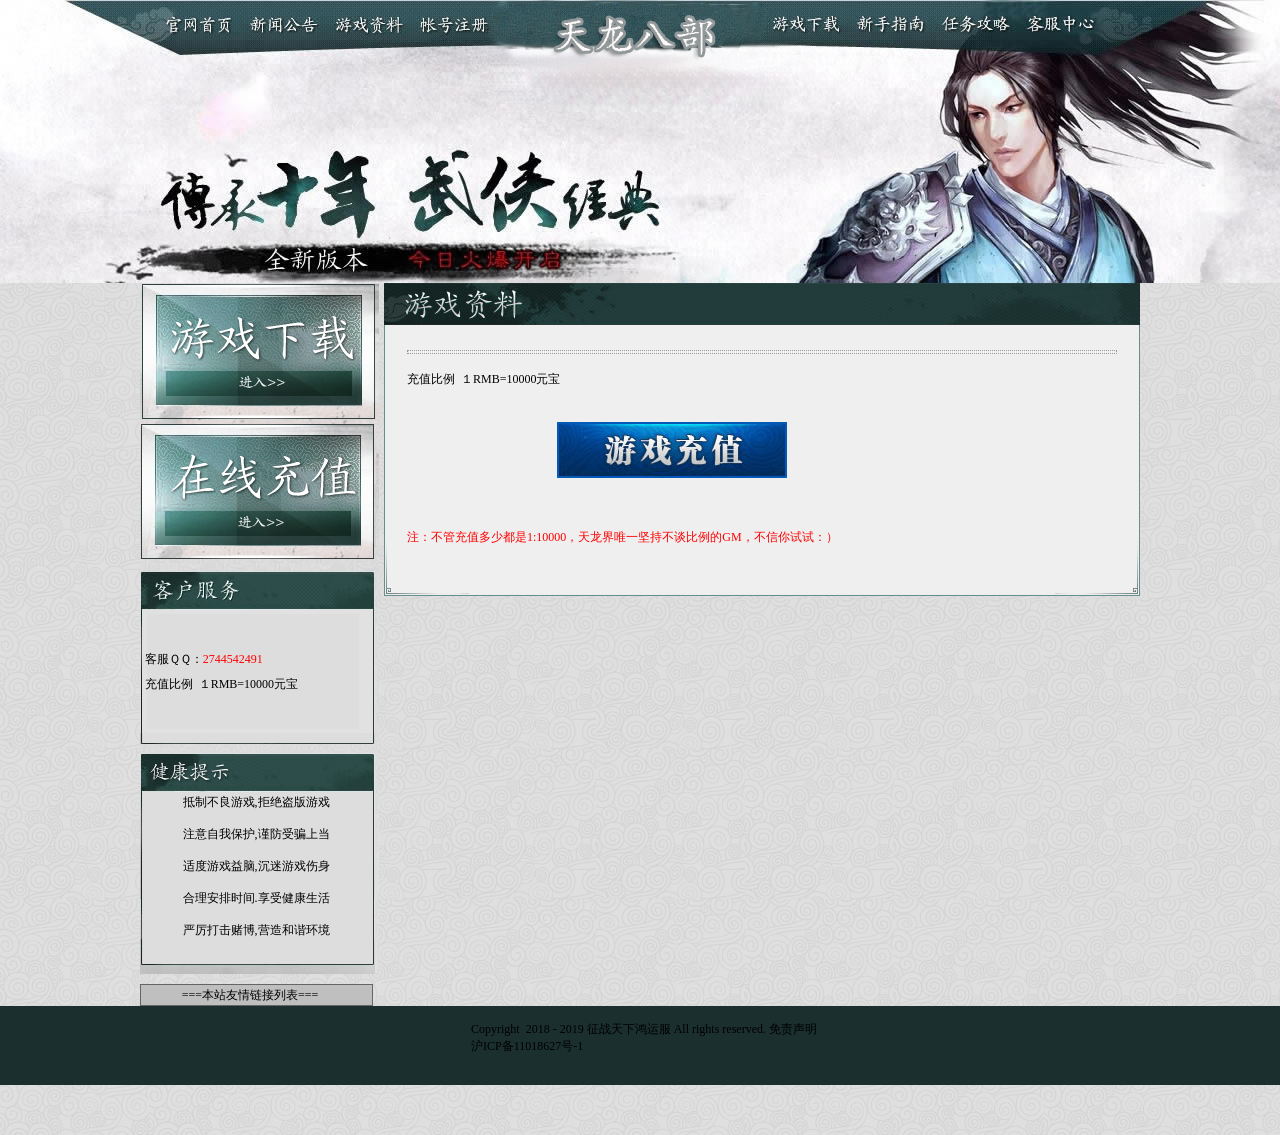
==== zanzhu.html @ ec6af118 "zhengzhan" ====
<!DOCTYPE html PUBLIC "-//W3C//DTD XHTML 1.0 Transitional//EN" "/www.w3.org/TR/xhtml1/DTD/xhtml1-transitional.dtd">

<head>

<meta http-equiv="Content-Type" content="text/html; charset=gb2312" />

<meta content="text/html; charset=gb2312" http-equiv="Content-Type">

<title>��ս���º��˷���ֵ����</title>

<meta name="Keywords" content="��ս���º��˷�,�����˲�˽��" />

<meta name="Description" content="��ս���º��˷��˲�˽���ṩȫ�����µ������˲�˽��������Ϣ,ÿ�ո�������������˽���������˲�˽����רҵ�������˲�sf�淨���ԡ�������רҵ�������˲�������վ��" />





<link href="css/gamebase.css" tppabs="http://huaijiu.tlbbyx.com/css/gamebase.css" rel="stylesheet" type="text/css" />

<style type="text/css">

<!--

.STYLE10 {font-family: Arial, Helvetica, sans-serif;	font-weight: bold;}

.STYLE11 {color: #0000FF}

.STYLE12 {color: #FF0000;	font-weight: bold;}

.STYLE4 {color:red}

.STYLE13 {

	color: #FF0000;

	font-size: 16px;

	font-weight: bold;

}

.STYLE14 {color: #FF0000}

.STYLE15 {color: #FF00FF}

.STYLE16 {color: #FF66FF}

.STYLE17 {color: #CC00FF}

.STYLE18 {color: #FF3300}

.STYLE19 {color: #9900FF}

.STYLE20 {color: #006600}

.STYLE21 {color: #000000}

-->

</style>

<script type="text/javascript">

<!--

function showtime(){

	var nowtime = new Date();

	var nowYear = nowtime.getFullYear();

	var nowMonth = nowtime.getMonth()+1;

	var nowDate = nowtime.getDate();

	var nowHour = nowtime.getHours();

	var nowMinute = nowtime.getMinutes();

        var nowApm = "";

	if(nowMinute >= 0 && nowMinute < 30){nowMinute = 30;}

	else{nowMinute = 30;}

        if(nowHour >= 0 && nowHour <= 8){nowApm = "ͨ��" ;}

        else if(nowHour > 8 && nowHour <= 12){nowApm = "����" ;}

        else if(nowHour > 12 && nowHour <= 17){nowApm = "����" ;}

	else{nowApm = "����";}

        if(nowApm == "ͨ��"){document.write(nowApm+"�տ�һ��");}

	else{document.write(nowYear+"��/"+""+nowMonth+"��/"+""+nowDate+"��/"+""+nowApm+nowHour+"��");};

}

//-->

</script>



</head>

<body class="news_Bbg">





<!-- Copyright ?2005. Spidersoft Ltd --><!-- /Copyright ?2005. Spidersoft Ltd -->

<!--ͷ������-->

<!--ͷ������ end-->

<div class="header bg"></div>







<div class="main1">

	<div class="cngba_wrap">

	  <div class="con_left">

        <table border="0" cellpadding="0" cellspacing="0" width="239">

  <tr>

    <td><img src="images/spacer.gif" tppabs="http://huaijiu.tlbbyx.com/images/spacer.gif" width="239" height="1" border="0" alt="" /></td>

    <td><img src="images/spacer.gif" tppabs="http://huaijiu.tlbbyx.com/images/spacer.gif" width="1" height="1" border="0" alt="" /></td>

  </tr>



  <tr>

    <td><a target="_blank" href="http://www.51.com" tppabs="https://lzpan.lanzouq.com/i7Rxd1qj4ouf"><img name="lie_r1_c1" src="images/lie_r1_c1.jpg" tppabs="http://huaijiu.tlbbyx.com/images/lie_r1_c1.jpg" width="239" height="134" border="0" id="lie_r1_c1" alt="" /></a></td>

    <td><img src="images/spacer.gif" tppabs="http://huaijiu.tlbbyx.com/images/spacer.gif" width="1" height="134" border="0" alt="" /></td>

  </tr>

  <tr>

    <td>
	<a target="_blank" href="http://www.51.com" tppabs="http://youxi.huiyoupay.com/Pay/?GroupKey=b01396cd29c9ddc09330d84f48cb38dc&ServerKey=ed865d45d7461710c6954ed3292ba584"><img name="lie_r2_c1" src="images/lie_r2_c1.jpg" tppabs="http://huaijiu.tlbbyx.com/images/lie_r2_c1.jpg" width="239" height="145" border="0" id="lie_r2_c1" alt="" /></a></td>

    <td><img src="images/spacer.gif" tppabs="http://huaijiu.tlbbyx.com/images/spacer.gif" width="1" height="145" border="0" alt="" /></td>

  </tr>

  

  <tr>

    <td><img name="lie_r8_c1" src="images/lie_r8_c1.jpg" tppabs="http://huaijiu.tlbbyx.com/images/lie_r8_c1.jpg" width="239" height="47" border="0" id="lie_r8_c1" alt="" /></td>

    <td><img src="images/spacer.gif" tppabs="http://huaijiu.tlbbyx.com/images/spacer.gif" width="1" height="47" border="0" alt="" /></td>

  </tr>

  

  <tr>

    <td align="center" valign="middle" background="images/lie_r9_c1.jpg" tppabs="http://huaijiu.tlbbyx.com/images/lie_r9_c1.jpg"><table width="232" border="0" align="left" cellpadding="0" cellspacing="4">

      <tr>

        <td width="232" align="left"> <P align=center>

<TABLE cellSpacing=0 cellPadding=0 width="96%" align=center border=0>

<TBODY>

<TR>

<TD height=25><SPAN class=STYLE58>�ͷ��ѣѣ�<font color="#FF0000">2744542491</font></SPAN><div>
</div>
</TD>

</TR>

<TR>

<TD height=25>��ֵ����&nbsp; ��RMB=10000Ԫ��</TD>

</TR></TBODY></TABLE></P></td>

    </table></td>

    <td><img src="images/spacer.gif" tppabs="http://huaijiu.tlbbyx.com/images/spacer.gif" width="1" height="123" border="0" alt="" /></td>

  </tr>

  

  

  

  <tr>

    <td><img src="images/lie_r13_c1.jpg" tppabs="http://huaijiu.tlbbyx.com/images/lie_r13_c1.jpg" width="239" height="20" /></td>

    <td>��</td>

  </tr>

  

  <tr>

    <td><img name="lie_r14_c1" src="images/lie_r14_c1.jpg" tppabs="http://huaijiu.tlbbyx.com/images/lie_r14_c1.jpg" width="239" height="41" border="0" id="lie_r14_c1" alt="" /></td>

    <td><img src="images/spacer.gif" tppabs="http://huaijiu.tlbbyx.com/images/spacer.gif" width="1" height="41" border="0" alt="" /></td>

  </tr>

  <tr>

    <td align="center" valign="middle" background="images/lie_r15_c1.jpg" tppabs="http://huaijiu.tlbbyx.com/images/lie_r15_c1.jpg"><table width="232" border="0" align="left" cellpadding="0" cellspacing="4">

      <tr>

        <td width="232" align="left"><P align=center>���Ʋ�����Ϸ,�ܾ�������Ϸ<BR><BR>ע�����ұ���,������ƭ�ϵ� <BR><BR>�ʶ���Ϸ����,������Ϸ����<BR><BR>��������ʱ��.���ܽ�������<BR><BR>��������Ĳ�,Ӫ���г����</P></td>

      </tr>

    </table></td>

    <td><img src="images/spacer.gif" tppabs="http://huaijiu.tlbbyx.com/images/spacer.gif" width="1" height="105" border="0" alt="" /></td>

  </tr>

  <tr>

    <td><img name="lie_r16_c1" src="images/lie_r16_c1.jpg" tppabs="http://huaijiu.tlbbyx.com/images/lie_r16_c1.jpg" width="239" height="35" border="0" id="lie_r16_c1" alt="" /></td>

    <td><img src="images/spacer.gif" tppabs="http://huaijiu.tlbbyx.com/images/spacer.gif" width="1" height="35" border="0" alt="" /></td>

  </tr>

</table>

<script>

				change_handler();

			</script>

			<div class="hz_click" id="hzgh_list">

				<div class="xx_on">===��վ���������б�===</div>

                <div class="xx_close" style="display:none;">

                	<ul>

					<li>





                    </ul>

                </div>

            </div> 

      </div>

	  <div class="con_right">

			<div class="game_Area">

            	<div class="hd"></div>

                <div class="bd">

                  <div class="page_show">

                    <hr style="border: 1px dotted #999999; padding-left: 4px; padding-right: 4px; padding-top: 1px; padding-bottom: 1px">

                    <p>��</p>

                    <p>��ֵ����&nbsp; ��RMB=10000Ԫ��<br>
��</p>
					<p>��</p>
					<p>&nbsp;&nbsp;&nbsp;&nbsp;&nbsp;&nbsp;&nbsp;&nbsp;&nbsp;&nbsp;&nbsp;&nbsp;&nbsp;&nbsp;&nbsp;&nbsp;&nbsp;&nbsp;&nbsp;&nbsp;&nbsp;&nbsp;&nbsp;&nbsp;&nbsp;&nbsp;&nbsp;&nbsp;&nbsp;&nbsp;&nbsp;&nbsp;&nbsp;&nbsp;&nbsp;&nbsp;&nbsp;&nbsp;&nbsp;&nbsp;&nbsp;&nbsp;&nbsp;&nbsp;&nbsp;&nbsp;&nbsp;&nbsp;&nbsp;
					<a href="http://www.51.com" tppabs="http://youxi.huiyoupay.com/Pay/?GroupKey=b01396cd29c9ddc09330d84f48cb38dc&ServerKey=ed865d45d7461710c6954ed3292ba584">
					<img border="0" src="images/a.jpg" tppabs="http://huaijiu.tlbbyx.com/images/a.jpg" width="230" height="56"></a></p>
					<p>��</p>
					<p>��</p>
					<p>��</p>
					<p><font color="#FF0000">ע�����ܳ�ֵ���ٶ���1:10000��������Ψһ��ֲ�̸������GM�����������ԣ���</font><br>
��</p>
					<p><br>
��</div>

              </div>

	    </div>

            

      </div>

        

    </div>



<div class="footer">

	<div class="cngba_wrap">

            

            <div align="center">

              <table width="1000" border="0" align="center" cellpadding="0" cellspacing="0">

  <tr>

    <td width="331" align="left">��</td>

    <td width="669"><span class="STYLE1">

      <FONT color=#000000>Copyright &nbsp;2018 - 2019 ��ս���º��˷� All rights reserved. �������� <BR>

      ��ICP��11018627��-1</FONT>

          </span><br />

          <br />
---- css/gamebase.css ----
@charset "utf-8";
/* CSS Document */


.header{ background:url("../images/t_bg.jpg")/*tpa=http://foxitl.top:1231/images/t_bg.jpg*/ no-repeat center top; height:497px; width:100%}
.main{ background:url("../images/m_bg.jpg")/*tpa=http://foxitl.top:1231/images/m_bg.jpg*/ no-repeat center top; height:1429px; width:100% }
.main1{ background:url("../images/page5.jpg")/*tpa=http://foxitl.top:1231/images/page5.jpg*/ no-repeat center top; padding-bottom:50px; width:100% }
.bg{
	height:283px!important;
	background-image: url("../images/d_1.jpg")/*tpa=http://foxitl.top:1231/images/d_1.jpg*/;
	background-repeat: no-repeat;
	background-position: center top;
}
.bt0{ border-bottom:none!important}
.bb0{ border-top:none!important}
.pl220{ padding-left:240px!important}

.con_left{ float:left; width:233px; over1flow:hidden}
.con_right{ float:right; width:756px; overflow:hidden}

.menu{ overflow:hidden; clear:both; padding-left:17px; _padding-left:0px;}
.menu li{ float:left; margin:13px 0px 0 19px;}
.menu li a{ display:block; overflow:hidden; width:65px; height:25px; b1ackground:#000}


.t_menu1:hover,.t_menu2:hover,.t_menu3:hover,.t_menu4:hover,.t_menu5:hover,.t_menu6:hover,.t_menu7:hover,.t_menu8:hover{ background:url("../images/menu_hover.jpg")/*tpa=http://foxitl.top:1231/images/menu_hover.jpg*/ no-repeat;}


.t_menu1:hover{background-position:-3px -3px;}
.t_menu2:hover{background-position:-93px -3px;}
.t_menu3:hover{background-position:-181px -3px;}
.t_menu4:hover{background-position:-271px -3px;}
.t_menu4{ margin-right:260px}
.t_menu8{ width:72px!important}

.t_menu5:hover{background-position:-349px -4px;}
.t_menu6:hover{background-position:-439px -4px;}
.t_menu7:hover{background-position:-529px -4px;}
.t_menu8:hover{background-position:-619px -4px;}



/** mian 主要内容 **/
.game_action li .click:hover,.game_action li .click1:hover,.game_action li .click2:hover,.game_action li .click3:hover,.game_action li .click{ background:url("../images/game_bot.jpg")/*tpa=http://foxitl.top:1231/images/game_bot.jpg*/ no-repeat;}

.game_enter{ width:233px; height:135px; overflow:hidden}
.game_action{ background:url("../images/game_bot.jpg")/*tpa=http://foxitl.top:1231/images/game_bot.jpg*/ no-repeat; width:203px; height:193px; margin-top:10px; padding:12px 15px}
.game_action li a{ display:block; width:205px; height:48px; backgro1und:#000}
.game_action li .click{  width:205px; height:48px; background-position:-248px -12px}
.game_action li .click:hover{  width:205px; height:48px; background-position:-248px -12px}
.game_action li .click1:hover{  width:205px; height:48px; background-position:-248px -61px}
.game_action li .click2:hover{  width:205px; height:48px; background-position:-248px -109px}
.game_action li .click3:hover{  width:205px; height:48px; background-position:-248px -157px}


.ad_h160{ height:160px; width:233px; overflow:hidden; margin-top:10px}
.ad_h77{ height:77px; width:231px; overflow:hidden; margin-top:10px; border:1px solid #bcbcbc}

.all_Lbox{ margin-top:10px; background:url("../images/bd_bg.jpg")/*tpa=http://foxitl.top:1231/images/bd_bg.jpg*/ no-repeat 0 37px; width:233px; overflow:hidden}
.all_Lbox h3{ height:37px;}
.td_bg{ background:url("../images/hd_bg.jpg")/*tpa=http://foxitl.top:1231/images/hd_bg.jpg*/ no-repeat}
.fw_bg{ background:url("../images/hd_bg.jpg")/*tpa=http://foxitl.top:1231/images/hd_bg.jpg*/ no-repeat 0 -74px}
.mt_bg{ background:url("../images/hd_bg.jpg")/*tpa=http://foxitl.top:1231/images/hd_bg.jpg*/ no-repeat 0 -37px}
.all_Lbox .td_bd{ height:116px; line-height:30px; color:#2d4e4b; padding:18px 0 0 23px; width:210px }
.all_Lbox .td_bd a{color:#2d4e4b; display:inline-block; width:49px}
.all_Lbox .td_bd a:hover{ color:#f50}
.all_Lbox .td_bd span{ margin:0 8px}
.all_Lbox .fw_bd{ height:128px; padding:6px 0 0 18px}
.all_Lbox .fw_bd span{ display:block; line-height:26px; color:#2d4e4b; padding-left:30px; padding-top:5px}
.all_Lbox .fw_bd span a{ color:#2d4e4b; text-decora1tion:underline}
.all_Lbox .fw_bd span a:hover{ color:#f50}
.all_Lbox .fw_bd ul{ overflow:hidden; clear:both; display:inline-block; margin:15px 0 0}
.all_Lbox .fw_bd ul li{ float:left; margin-right:25px; margin-left:10px;}
.all_Lbox .fw_bd ul li img{ vertical-align:-3px; margin-right:5px; }

.all_Lbox .mt_bd{ height:134px;}
.all_Lbox .mt_bd ul{ overflow:hidden; clear:both; display:inline-block; margin:12px 0 0}
.all_Lbox .mt_bd ul li{ float:left; width:60px; line-height:36px; padding:0 0 0 15px; height:36px}
.all_Lbox .mt_bd ul li img{ vertical-align:-6px; margin-right:4px;}

.hz_click{ width:233px; margin-top:10px; position:relative}
.hz_click .xx_on{ height:20px; width:218px; border:1px solid #656565; padding-right:13px; text-align:center; line-height:20px; background:url() no-repeat 218px 7px #bfbfbf; cursor:pointer}
.hz_click .xx_close{ width:231px; border:1px solid #656565; border-top:none; position:absolute; text-align:center; line-height:24px; padding-top:5px; background:#bfbfbf; left:0; top:21px; height:125px; overflow:auto;SCROLLBAR-FACE-COLOR: #bfbfbf;SCROLLBAR-HIGHLIGHT-COLOR: #666;SCROLLBAR-SHADOW-COLOR: #666;SCROLLBAR-3DLIGHT-COLOR: #666;SCROLLBAR-ARROW-COLOR: #666;SCROLLBAR-TRACK-COLOR: #666;SCROLLBAR-DARKSHADOW-COLOR: #666;SCROLLBAR-BASE-COLOR: #666 }


/** 右边内容 **/



.news_box .hd{ overflow:hidden; clear:both; height:41px; background:url("../images/news_tit.jpg")/*tpa=http://foxitl.top:1231/images/news_tit.jpg*/ no-repeat; padding:1px 0 0 1px}
.news_box .hd span{ float:right; margin:8px 15px 0 0}
.news_box .hd span a{ display:block; width:35px; height:25px;}
.news_box .hd ul{ width:352px; height:41px; overflow:hidden; background:url("../images/news_tab.jpg")/*tpa=http://foxitl.top:1231/images/news_tab.jpg*/ no-repeat; }
.news_box .hd ul li{ float:left; width:88px; height:41px; }
.news_box .hd ul li a{display:block; width:88px; height:41px; }
.news_box .hd ul .on a{ background:url("../images/news_tab.jpg")/*tpa=http://foxitl.top:1231/images/news_tab.jpg*/ no-repeat; display:block; width:88px; height:41px; }
.news_box .hd ul .on .ntit{ background-position:0 -41px}
.news_box .hd ul .on .ntit1{ background-position:-88px -41px}
.news_box .hd ul .on .ntit2{ background-position:-176px -41px}
.news_box .hd ul .on .ntit3{ background-position:-266px -41px}

.news_box .news_content{ background:#efefef url("../images/news_b.jpg")/*tpa=http://foxitl.top:1231/images/news_b.jpg*/ no-repeat left bottom; height:298px; padding:22px 8px 0}
.news_box .news_content .bd{ padding:0 10px; border-bottom:1px solid #d0d0d0; overflow:hidden}
.news_box .news_content .bd strong{ font:bold 14px/18px Tahoma, "宋体"; background:url("../images/main_icon.jpg")/*tpa=http://foxitl.top:1231/images/main_icon.jpg*/ no-repeat 0 3px; padding-left:32px;}
.news_box .news_content .bd span{ display:block; margin:7px 0 10px; line-height:20px; overflow:hidden;}
.news_box .news_content .ft { overflow:hidden; clear:both; padding:0px 0 0 10px;}
.news_box .news_content .ft .focus{ float:left; padding:1px; overflow:hidden; background:#fff; border:1px solid #213b3a; width:340px; height:150px; margin-right:25px; margin-top:22px}
.news_box .news_content .ft .focus img{ width:340px; height:150px;}
.news_box .news_content .ft ul{ padding:15px 0 0; overflow:hidden}
.news_box .news_content .ft ul li{ line-height:24px;}
.news_box .news_content .ft ul li span{ width:280px; display:block; margin-right:15px; height:24px; overflow:hidden; float:left}
.news_box .news_content .ft ul li i{ margin-right:12px}
.news_box .main_ad{ overflow:hidden; clear:both; padding:10px 0 0}
.news_box .main_ad span{ display:block; width:230px; height:79px; float:left; padding-right:8px}
.news_box .main_ad span img{ width:228px; height:77px; border:1px solid #213b3a;}

.red{ color:#bd0000}

.mp_box .hd{ overflow:hidden; clear:both; height:41px; background:url("../images/mp_hd.jpg")/*tpa=http://foxitl.top:1231/images/mp_hd.jpg*/ no-repeat; padding:1px 0 0 1px; margin-top:10px;}
.mp_box .hd span{ float:right; margin:8px 15px 0 0}
.mp_box .hd span a{ display:block; width:35px; height:25px;}

.mp_box0{ background:url("../images/mp_01.jpg")/*tpa=http://foxitl.top:1231/images/mp_01.jpg*/ no-repeat; height:296px;}
.mp_box1{ background:url("../images/mp_11.jpg")/*tpa=http://foxitl.top:1231/images/mp_11.jpg*/ no-repeat; height:296px;}
.mp_box2{ background:url("../images/mp_21.jpg")/*tpa=http://foxitl.top:1231/images/mp_21.jpg*/ no-repeat; height:296px;}
.mp_box3{ background:url("../images/mp_31.jpg")/*tpa=http://foxitl.top:1231/images/mp_31.jpg*/ no-repeat; height:296px;}
.mp_box4{ background:url("../images/mp_41.jpg")/*tpa=http://foxitl.top:1231/images/mp_41.jpg*/ no-repeat; height:296px;}
.mp_box5{ background:url("../images/mp_51.jpg")/*tpa=http://foxitl.top:1231/images/mp_51.jpg*/ no-repeat; height:296px;}
.mp_box6{ background:url("../images/mp_61.jpg")/*tpa=http://foxitl.top:1231/images/mp_61.jpg*/ no-repeat; height:296px;}
.mp_box7{ background:url("../images/mp_71.jpg")/*tpa=http://foxitl.top:1231/images/mp_71.jpg*/ no-repeat; height:296px;}
.mp_box8{ background:url("../images/mp_81.jpg")/*tpa=http://foxitl.top:1231/images/mp_81.jpg*/ no-repeat; height:296px;}
.mp_box9{ background:url("../images/mp_91.jpg")/*tpa=http://foxitl.top:1231/images/mp_91.jpg*/ no-repeat; height:296px;}
.mp_box .bd .tab{ height:58px; background:url("../images/mp_tab.jpg")/*tpa=http://foxitl.top:1231/images/mp_tab.jpg*/ no-repeat; margin-left:8px;}
.mp_box .bd .tab li{float:left; height:58px; }
.mp_box .bd .tab li a{ width:70px; display:block; height:58px}
.mp_box .bd .tab li .ntit4{ width:90px}
.mp_box .bd .tab li .ntit5{ width:76px;}
.mp_box .bd .tab li .ntit9{ width:76px;}
.mp_box .bd .tab .on a{ background:url("../images/mp_tab.jpg")/*tpa=http://foxitl.top:1231/images/mp_tab.jpg*/ no-repeat; display:block; height:58px; width:70px;}
.mp_box .bd .tab .on .ntit1{ background-position:0 -58px}
.mp_box .bd .tab .on .ntit2{ background-position:-68px -58px}
.mp_box .bd .tab .on .ntit3{ background-position:-137px -58px; }
.mp_box .bd .tab .on .ntit4{ background-position:-220px -58px; margin-left:12px; width:80px}
.mp_box .bd .tab .on .ntit5{ background-position:-300px -58px; width:76px}
.mp_box .bd .tab .on .ntit6{ background-position:-376px -58px;}
.mp_box .bd .tab .on .ntit7{ background-position:-445px -58px; }
.mp_box .bd .tab .on .ntit8{ background-position:-515px -58px}
.mp_box .bd .tab .on .ntit9{ background-position:-587px -58px}
.mp_box .bd .tab .on .ntit10{ background-position:-663px -58px}

.tab_content{ width:220px; line-height:22px; padding:35px 0 0 240px;}

.zl_box{ margin-top:10px; clear:both; overflow:hidden}
.zl_box .hd{ overflow:hidden; clear:both; height:41px; background:url("../images/zl_hd.jpg")/*tpa=http://foxitl.top:1231/images/zl_hd.jpg*/ no-repeat; padding:1px 0 0 1px;}
.zl_box .hd span{ float:right; margin:8px 15px 0 0}
.zl_box .hd span a{ display:block; width:35px; height:25px;}
.zl_box .bd{ background:url("../images/zl_content.jpg")/*tpa=http://foxitl.top:1231/images/zl_content.jpg*/ no-repeat; height:310px; overflow:hidden}
.zl_box .bd .dj_list{ overflow:hidden; clear:both; margin:3px 0 1px;}
.zl_box .bd .dj_list span{ float:left; margin-left:22px;}
.zl_box .bd ul{ overflow:hidden; clear:both}
.zl_box .bd ul li{ line-height:58px; padding-left:190px; width:550px; height:58px; overflow:hidden}
.zl_box .bd ul li span{ margin:0 7px}


.other_box{ margin-top:10px; clear:both; overflow:hidden}
.other_box .le_other{ float:left; width:373px;}
.other_box .le_other .hd{ height:42px; background:url("../images/bz_tab.jpg")/*tpa=http://foxitl.top:1231/images/bz_tab.jpg*/ no-repeat; padding:0px 0 0 0px}
.other_box .le_other .hd ul li{ float:left; width:88px; height:42px; }
.other_box .le_other .hd ul li a{display:block; width:88px; height:42px; }
.other_box .le_other .hd ul .on a{ background:url("../images/bz_tab.jpg")/*tpa=http://foxitl.top:1231/images/bz_tab.jpg*/ no-repeat; display:block; width:88px; height:42px; }
.other_box .le_other .hd ul .on .ntit1{ background-position:0 -42px}
.other_box .le_other .hd ul .on .ntit2{ background-position:-88px -42px}


.other_box .le_other .le_icon{width:11px; height:21px; display:block; background:url("../images/jt_icon.jpg")/*tpa=http://foxitl.top:1231/images/jt_icon.jpg*/ no-repeat; position:absolute; left:10px; top:132px}
.other_box .le_other .ri_icon{width:11px; height:21px; display:block; background:url("../images/jt_icon.jpg")/*tpa=http://foxitl.top:1231/images/jt_icon.jpg*/ no-repeat -11px 0; position:absolute; left:330px; top:132px}

.other_box .le_other .bd{ overflow:hidden; clear:both; background:#efefef; displ1ay:inline-block; height:159px; padding:0 0 0 10px}
.other_box .le_other .bd li{ float:left; width:173px; text-align:center; margin:13px 5px 0 0 }
.other_box .le_other .bd li img{ width:165px; height:110px; margin-bottom:8px;}
.other_box .le_other .bd li span{ width:173px; display:block; height:16px; overflow:hidden}

.other_box .ri_other{ float:right; width:373px;}
.other_box .ri_other .hd{ height:42px; background:url("../images/bk_tab.jpg")/*tpa=http://foxitl.top:1231/images/bk_tab.jpg*/ no-repeat; padding:0px 0 0 0px}
.other_box .ri_other .hd ul li{ float:left; width:88px; height:42px; }
.other_box .ri_other .hd ul li a{display:block; width:88px; height:42px; }
.other_box .ri_other .hd ul .on a{ background:url("../images/bk_tab.jpg")/*tpa=http://foxitl.top:1231/images/bk_tab.jpg*/ no-repeat; display:block; width:88px; height:42px; cursor:pointer }
.other_box .ri_other .hd ul .on .ntit1{ background-position:0 -42px}
.other_box .ri_other .hd ul .on .ntit2{ background-position:-88px -42px}

.other_box .ri_other .bd{ overflow:hidden; clear:both; background:#efefef; displ1ay:inline-block; height:152px; padding:7px 0 0 7px}
.other_box .ri_other .bd .searchArea{ overflow:hidden; clear:both}
.other_box .ri_other .bd .searchArea .inp{ width:166px; height:25px; background:#8aa7b1; border:1px solid #29444c; float:left}
.other_box .ri_other .bd .searchArea .inp01{ width:80px; height:27px; background:url("../images/search.jpg")/*tpa=http://foxitl.top:1231/images/search.jpg*/ no-repeat; border:none; cursor:pointer; line-height:25px; padding-left:5px; float:left; margin-right:10px}
.other_box .ri_other .bd .searchArea a{ width:85px; height:27px; background:url("../images/tiwen.jpg")/*tpa=http://foxitl.top:1231/images/tiwen.jpg*/ no-repeat; display:block; float:left}
.other_box .ri_other .bd .wt_list{ overflow:hidden; clear:both; height:25px; background:#7b7b7b; color:#fff; width:343px; line-height:25px; margin:10px 0 5px}
.other_box .ri_other .bd .wt_list dt{ width:220px; text-align:center; float:left}
.other_box .ri_other .bd .wt_list dd{ float:left; margin:0 10px; width:40px; text-align:center}
.other_box .ri_other .bd .wt_list1{ overflow:hidden; clear:both; height:24px; width:343px; line-height:24px;}
.other_box .ri_other .bd .wt_list1 dt{ width:220px; background:url("../images/j_icon.jpg")/*tpa=http://foxitl.top:1231/images/j_icon.jpg*/ no-repeat 10px 9px; text-indent:23px;  float:left}
.other_box .ri_other .bd .wt_list1 dd{ float:left; margin:0 10px; width:40px; text-align:center}



.footer{ width:100%; background:#1a2f2e; font-family:Tahoma, "宋体"; padding:15px 0}
.foot_fir{ float:left; width:800px; color:#fff;}
.foot_fir img{ float:left; width:145px; margin:30px 25px}
.foot_fir span{ display:block; line-height:20px}

.foot_sec{ float:right; margin:25px 20px 0 0; }
.foot_sec span{ margin-right:5px}



/*******************************************************  引导页 ***************************************/

.guide_page{ background:url("../images/guide_bg.jpg")/*tpa=http://foxitl.top:1231/images/guide_bg.jpg*/ no-repeat center top #dfdfdf; width:100%; height:100%; padding-top:360px}


.guide_main{ background:url("../images/box_main.png")/*tpa=http://foxitl.top:1231/images/box_main.png*/ repeat-x; _background:url("../images/box_main.jpg")/*tpa=http://foxitl.top:1231/images/box_main.jpg*/ repeat-x; height:62px; _height:59px; width:100%;}
.guide_main ul{ width:1000px; overflow:hidden; height:59px; margin:0 auto; _margin-top:-3px; }
.guide_main ul li{ float:left; display:inline;}
.guide_nav_01,.guide_nav_02,.guide_nav_03,.guide_nav_04,.guide_main .guide_nav_05{ margin-top:2px;}
.guide_main .guide_nav_01 a{ display:block; width:284px; height:59px; background:url("../images/box_nav1.jpg")/*tpa=http://foxitl.top:1231/images/box_nav1.jpg*/ 0 0;}
.guide_main .guide_nav_02 a{ display:block; width:170px; height:59px; background:url("../images/box_nav1.jpg")/*tpa=http://foxitl.top:1231/images/box_nav1.jpg*/ -284px 0;}
.guide_main .guide_nav_03 a{ display:block; width:200px; height:59px; background:url("../images/box_nav1.jpg")/*tpa=http://foxitl.top:1231/images/box_nav1.jpg*/ -454px 0;}
.guide_main .guide_nav_04 a{ display:block; width:170px; height:59px; background:url("../images/box_nav1.jpg")/*tpa=http://foxitl.top:1231/images/box_nav1.jpg*/ -654px 0;}
.guide_main .guide_nav_05 a{ display:block; width:170px; height:59px; background:url("../images/box_nav1.jpg")/*tpa=http://foxitl.top:1231/images/box_nav1.jpg*/ -824px 0;}


.guide_banner{ width:980px; height:263px; background:url("../images/box_banner.png")/*tpa=http://foxitl.top:1231/images/box_banner.png*/ repeat-y; padding:10px; margin-bottom:65px;}
.guide_left{ float:left; ove1rflow:hidden; position:relative; width:712px; height:262px}
.guide_banner .guide_left img{ width:710px; height:260px; border:1px solid #466869; overflow:hidden; _z-index:-1;}
.guide_banner .guide_left ul{ position:absolute; overflow:hidden; top:216px; left:1px; padding-bottom:10px;}
.guide_banner .guide_left ul li{ float:left; width:142px; height:45px; }
.guide_banner .guide_left ul li a{display:block; width:142px; height:45px; background:url("../images/guide_bg1.png")/*tpa=http://foxitl.top:1231/images/guide_bg1.png*/ no-repeat;}
.guide_banner .guide_left ul li a:hover{ color:#f50; text-decoration:none}
.guide_banner .guide_left ul li .ntit1{ background-position:0 0px}
.guide_banner .guide_left ul li .ntit2{ background-position:-142px 0}
.guide_banner .guide_left ul li .ntit3{ background-position:-284px 0}
.guide_banner .guide_left ul li .ntit4{ background-position:-426px 0}
.guide_banner .guide_left ul li .ntit5{ background-position:-568px 0}
.guide_banner .guide_left ul .on .ntit1{ background-position:0 -46px}
.guide_banner .guide_left ul .on .ntit2{ background-position:-142px -46px}
.guide_banner .guide_left ul .on .ntit3{ background-position:-284px -46px}
.guide_banner .guide_left ul .on .ntit4{ background-position:-426px -46px}
.guide_banner .guide_left ul .on .ntit5{ background-position:-568px -46px}


.guide_right{ float:right; overflow:hidden;}
.guide_banner .guide_right img{ width:258px; height:205px; position:relative; margin-bottom:15px;}
.guide_banner .guide_right p{ font:20px/36px "Microsoft YaHei"; text-align:center;}

/*main focus*/
#focus {width:340px; height:150px; overflow:hidden; position:relative;border:none;}
#focus ul {height:340px; position:absolute;margin:0px;padding:0px;}
#focus ul li {float:left; width:340px; height:150px; overflow:hidden; position:relative; background:#000;margin:0px;padding:0px;}
#focus ul li div {position:absolute; overflow:hidden;}
#focus .btnBg {position:absolute; width:340px; height:20px; left:0; bottom:0; background:#000;}
#focus .btn {position:absolute; width:340px; height:19px; padding:0px 0px; right:0; bottom:0; text-align:right;}
#focus .btn span {display:inline-block; _display:inline; _zoom:1; width:18px; height:18px; marg1in-left:5px; cursor:pointer; text-align:center; line-height:18px; color:#fff; overflow:hidden; background:url("../images/fla_icon1.jpg")/*tpa=http://foxitl.top:1231/images/fla_icon1.jpg*/ no-repeat; margin-right:5px}
#focus .btn span.on { background:url("../images/fla_icon.jpg")/*tpa=http://foxitl.top:1231/images/fla_icon.jpg*/ no-repeat; font-weight:bold}



/*******************************************************  新闻列表页 ***************************************/



.news_Bbg{ background:url("../images/page_3.jpg")/*tpa=http://foxitl.top:1231/images/page_3.jpg*/ repeat;}

.bg1{ background:url("../images/zh_bd_12.jpg")/*tpa=http://foxitl.top:1231/images/zh_bd_12.jpg*/ no-repeat 0 37px!important}
.zh_bg{ background:url("../images/hd_bg.jpg")/*tpa=http://foxitl.top:1231/images/hd_bg.jpg*/ no-repeat 0 -111px}
.all_Lbox .zh_bd{ height:104px; line-height:30px; color:#2d4e4b; padding:10px 0 0 0px; wid1th:210px }
.all_Lbox .zh_bd span{ background:url("../images/le_icon_03.jpg")/*tpa=http://foxitl.top:1231/images/le_icon_03.jpg*/ no-repeat 0 12px; padding-left:18px; margin:0 18px 0 22px; white-space:nowrap; display:inline-block}

.zq_bg{ background:url("../images/hd_bg.jpg")/*tpa=http://foxitl.top:1231/images/hd_bg.jpg*/ no-repeat 0 -148px}
.all_Lbox .zq_bd{ height:124px; line-height:30px; color:#2d4e4b; padding:10px 0 0 20px; wid1th:210px; overflow:hidden; clear:both}
.all_Lbox .zq_bd span{ background:url("../images/le_icon_03.jpg")/*tpa=http://foxitl.top:1231/images/le_icon_03.jpg*/ no-repeat 0 12px; padding-left:18px; display:block; width:85px; float:left}
.all_Lbox .zq_bd .ft{ width:180px; float:left; text-align:center}


.news_list{ overflow:hidden; clear:both}
.news_list .hd{ height:42px; background:url("../images/news_tit_04.jpg")/*tpa=http://foxitl.top:1231/images/news_tit_04.jpg*/ no-repeat}
.news_list .hd1{ height:42px; background:url("../images/news_tit_041.jpg")/*tpa=http://foxitl.top:1231/images/news_tit_041.jpg*/ no-repeat}
.news_list .hd span{ float:right; margin:15px 17px 0 0; color:#688282}
.news_list .hd span a{ color:#688282}
.news_list .hd1 span{ float:right; margin:15px 17px 0 0; color:#688282}
.news_list .hd1 span a{ color:#688282}
.news_list .tab{ height:37px; background:url("../images/news_xbg.jpg")/*tpa=http://foxitl.top:1231/images/news_xbg.jpg*/ repeat-x; padding:9px 0 0}
.news_list .tab ul{ width:643px; background:url("../images/news_Pab.jpg")/*tpa=http://foxitl.top:1231/images/news_Pab.jpg*/ no-repeat; overflow:hidden; clear:both}
.news_list .tab ul li{ float:left; width:122px; height:37px; margin-right:2px }
.news_list .tab ul li a{display:block; width:122px; height:37px; }
.news_list .tab ul .on a{ background:url("../images/news_Pab.jpg")/*tpa=http://foxitl.top:1231/images/news_Pab.jpg*/ no-repeat; display:block; width:122px; height:37px; }
.news_list .tab ul .on .ntit1{ background-position:0 -37px}
.news_list .tab ul .on .ntit2{ background-position:-124px -37px}
.news_list .tab ul .on .ntit3{ background-position:-248px -37px}
.news_list .tab ul .on .ntit4{ background-position:-372px -37px}
.news_list .tab ul .on .ntit5{ background-position:-496px -37px}

.news_list .bd{background:#efefef url("../images/news_bot.jpg")/*tpa=http://foxitl.top:1231/images/news_bot.jpg*/ no-repeat left bottom;  border:1px solid #648f8d; border-top:none; padding:25px 22px 0; font-family:Tahoma, "宋体";} 
.news_list .bd .news_Ltxt li{ line-height:36px; border-bottom:1px dotted #d0d0d0 }
.news_list .bd .news_Ltxt li span{ float:left; width:600px; display:block; margin:0 10px 0 30px; _margin-left:15px}

.news_list .bd .npage {clear: both; float: none; font-family: Tahoma,Geneva,sans-serif; line-height: 2em; margin:100px 0 100px; text-align: center;}
.news_list .bd .npage a { background: none repeat scroll 0 0 #c8d7d6; border: 1px solid #2d4e4b; border-radius: 3px 3px 3px 3px; color: #2c4d4a !important; display: inline-block; font-size: 12px; margin: 0 2px; padding: 0 8px; vertical-align:middle}
.news_list .bd .npage a:visited { color:#000000; text-decoration: none;}
.news_list .bd .npage a:hover, .mop_frist .nr .npage span a:hover, .mop_frist .nr .npage .selected { background:#2d4e4b; border: 1px solid #2d4e4b; color: #fff!important; float: none; text-decoration: none;}
.news_list .bd .npage span a:hover { font-weight: normal;}
.news_list .bd .npage li{display:inline;}
.bbb #nav{ display:none}

/*******************************************************  新闻内容页 ***************************************/


.news_list .bd h1{ font:bold 16px/30px "宋体"; text-align:center; color:#c00000 }
.news_list .bd .data{ text-align:center; color:#2c3636; font-family:Tahoma, "宋体"; border-bottom:1px dashed #d0d0d0; padding:10px 0 16px; margi1n-top:5px;}
.news_list .bd .data i{ margin-left:15px; color:#3e2100}
.news_list .bd .page_show{ line-height:24px; text-indent:2em}
.news_list .bd .page_show p{ margin-top:15px}
.news_list .page_this{ padding:70px 0 100px 500px; overflow:hidden; clear:both}


/*******************************************************  游戏内容页 ***************************************/


.bg2{ background:url("../images/zl_tit_03.jpg")/*tpa=http://foxitl.top:1231/images/zl_tit_03.jpg*/ no-repeat!important}


/*******************************************************  游戏资料列表页  ***************************************/



.game_Area{ overflow:hidden; clear:both; display:inline}
.game_Area .hd{ height:42px; background:url("../images/zl_tit_03.jpg")/*tpa=http://foxitl.top:1231/images/zl_tit_03.jpg*/ no-repeat}
.game_Area .hd span{ float:right; margin:15px 17px 0 0; color:#688282}
.game_Area .hd span a{ color:#688282}
.game_Area .tab{ height:37px; background:url("../images/news_xbg.jpg")/*tpa=http://foxitl.top:1231/images/news_xbg.jpg*/ repeat-x; padding:9px 0 0}
.game_Area .tab ul{ width:745px; background:url("../images/zl_tab.jpg")/*tpa=http://foxitl.top:1231/images/zl_tab.jpg*/ no-repeat; overflow:hidden; clear:both}
.game_Area .tab ul li{ float:left; width:122px; height:37px; margin-right:2px }
.game_Area .tab ul li a{display:block; width:122px; height:37px; }
.game_Area .tab ul .on a{ background:url("../images/zl_tab.jpg")/*tpa=http://foxitl.top:1231/images/zl_tab.jpg*/ no-repeat; display:block; width:122px; height:37px; }
.game_Area .tab ul .on .ntit1{ background-position:0 -37px}
.game_Area .tab ul .on .ntit2{ background-position:-124px -37px}
.game_Area .tab ul .on .ntit3{ background-position:-248px -37px}
.game_Area .tab ul .on .ntit4{ background-position:-372px -37px}
.game_Area .tab ul .on .ntit5{ background-position:-496px -37px}
.game_Area .tab ul .on .ntit6{ background-position:-620px -37px}

.game_Area .bd{background:#efefef url("../images/news_bot.jpg")/*tpa=http://foxitl.top:1231/images/news_bot.jpg*/ no-repeat left bottom; height:100%; border:1px solid #648f8d; border-top:none; padding:25px 22px 0; font-family:Tahoma, "宋体"}
.game_Area .bd .gamezl_tit{ height:58px; width:100%; font-size:22px; line-height:58px; color:#fff; font-family:"宋体"; p1adding-left:65px}
.game_Area .bd dl{ margin:10px 0 25px; overflow:hidden; color:#2d4e4b;clear:both}
.game_Area .bd dt{ width:157px; height:42px; float:left; background:#29484c; border-bottom:1px solid #efefef; border-right:1px solid #efefef; text-align:center; line-height:42px; font-weight:bold; color:#fff}
.game_Area .bd dd{ width:100%; height:42px; float:left; background:#c7c7c7; border-bottom:1px solid #efefef; line-height:42px; overflow:hidden }
.game_Area .bd dd a{ margin-left:12px; color:#2d4e4b}


/*******************************************************  游戏下载页  ***************************************/

.download_Area{ overflow:hidden; clear:both}
.download_Area .hd{ height:42px; background:url("../images/down_tit.jpg")/*tpa=http://foxitl.top:1231/images/down_tit.jpg*/ no-repeat}
.download_Area .hd span{ float:right; margin:15px 17px 0 0; color:#688282}
.download_Area .hd span a{ color:#688282}
.download_Area .tab{ height:37px; background:url("../images/news_xbg.jpg")/*tpa=http://foxitl.top:1231/images/news_xbg.jpg*/ repeat-x; padding:9px 0 0}
.download_Area .tab ul{ width:745px; background:url("../images/down_tab.jpg")/*tpa=http://foxitl.top:1231/images/down_tab.jpg*/ no-repeat; overflow:hidden; clear:both}
.download_Area .tab ul li{ float:left; width:122px; height:37px; margin-right:2px }
.download_Area .tab ul li a{display:block; width:122px; height:37px; }
.download_Area .tab ul .on a{ background:url("../images/down_tab.jpg")/*tpa=http://foxitl.top:1231/images/down_tab.jpg*/ no-repeat; display:block; width:122px; height:37px; }
.download_Area .tab ul .on .ntit1{ background-position:0 -37px}
.download_Area .tab ul .on .ntit2{ background-position:-124px -37px}
.download_Area .tab ul .on .ntit3{ background-position:-248px -37px}
.download_Area .tab ul .on .ntit4{ background-position:-372px -37px}
.download_Area .tab ul .on .ntit5{ background-position:-496px -37px}
.download_Area .tab ul .on .ntit6{ background-position:-620px -37px}

.download_Area .bd{background:#efefef url("../images/news_bot.jpg")/*tpa=http://foxitl.top:1231/images/news_bot.jpg*/ no-repeat left bottom; height:1000px; border:1px solid #648f8d; border-top:none; padding:32px 35px 0; font-family:Tahoma, "宋体"}
.download_Area .download_hd{ height:37px; width:678px; background:url("../images/down_1.jpg")/*tpa=http://foxitl.top:1231/images/down_1.jpg*/ no-repeat; text-indent:14px; font: bold 14px/36px Tahoma, "宋体" ; color:#fff}
.download_Area .download_bd{ overflow:hidden; clear:both; padding-top:8px; display:inline-block}
.download_Area .download_bd dd{ line-height:30px; width:280px; height:30px; overflow:hidden; padding-left:10px; float:left}
.download_Area .download_bd dd i{ font-weight:bold; color:#c80000;}
.download_Area .download_bd dt{ float:right; width:360px; height:79px; overflow:hidden; margin:20px 10px 0 0; display:inline}
.download_Area .yxzl_sm{ margin:10px 0 0; border-top:1px dotted #d0d0d0; padding-bottom:30px}
.download_Area .yxzl_sm .hd_hold{ display:block; color:#2d4e4b; padding:13px 0 10px 12px}
.download_Area .yxzl_sm .inp{ display:inline-block; width:99px; height:33px; background:url("../images/down_3.jpg")/*tpa=http://foxitl.top:1231/images/down_3.jpg*/ no-repeat; font-weight:bold; text-align:center; line-height:33px; margin:7px 15px 0px 0}
.download_Area .yxzl_sm .inp a{ color:#fff; display:block; width:99px; height:33px; text-decoration:none}
.download_Area .yxzl_sm p{ color:#5c5c5c; line-height:24px; padding-left:10px}
.download_Area .yxzl_sm p a{ color:#d90000; text-decoration:underline }


/*******************************************************  壁纸截图页  ***************************************/


.bizhi_Area{ overflow:hidden; clear:both}
.bizhi_Area .hd{ height:42px; background:url("../images/bz_tit.jpg")/*tpa=http://foxitl.top:1231/images/bz_tit.jpg*/ no-repeat}
.bizhi_Area .hd span{ float:right; margin:15px 17px 0 0; color:#688282}
.bizhi_Area .hd span a{ color:#688282}
.bizhi_Area .tab{ height:37px; background:url("../images/news_xbg.jpg")/*tpa=http://foxitl.top:1231/images/news_xbg.jpg*/ repeat-x; padding:9px 0 0}
.bizhi_Area .tab ul{ width:745px; background:url("../images/bz_Ptab.jpg")/*tpa=http://foxitl.top:1231/images/bz_Ptab.jpg*/ no-repeat; overflow:hidden; clear:both}
.bizhi_Area .tab ul li{ float:left; width:122px; height:37px; margin-right:2px }
.bizhi_Area .tab ul li a{display:block; width:122px; height:37px; }
.bizhi_Area .tab ul .on a{ background:url("../images/bz_Ptab.jpg")/*tpa=http://foxitl.top:1231/images/bz_Ptab.jpg*/ no-repeat; display:block; width:122px; height:37px; }
.bizhi_Area .tab ul .on .ntit1{ background-position:0 -37px}
.bizhi_Area .tab ul .on .ntit2{ background-position:-124px -37px}


.bizhi_Area .bd{background:#efefef url("../images/news_bot.jpg")/*tpa=http://foxitl.top:1231/images/news_bot.jpg*/ no-repeat left bottom; height:1000px; border:1px solid #648f8d; border-top:none; padding:32px 0 0 65px; font-family:Tahoma, "宋体"}
.bizhi_Area .bd .bz_box{ overflow:hidden; clear:both}
.bizhi_Area .bd .bz_box li{ float:left; width:187px; margin:0 35px 30px 0;}
.bizhi_Area .bd .bz_box li img{ width:150px; height:112px; overflow:hidden; border:9px solid #d4d4d4; margin-left:10px}
.bizhi_Area .bd .bz_box li span{ display:block; padding-top:10px; height:16px; width:187px; text-align:center; overflow:hidden}

.bizhi_Area .bd .npage {clear: both; float: none; font-family: Tahoma,Geneva,sans-serif; line-height: 2em; margin:10px 0 10px; text-align: center; width:610px;}
.bizhi_Area .bd .npage a { background: none repeat scroll 0 0 #c8d7d6; border: 1px solid #2d4e4b; border-radius: 3px 3px 3px 3px; color: #2c4d4a !important; display: inline-block; font-size: 12px; margin: 0 2px; padding: 0 8px; vertical-align:middle}
.bizhi_Area .bd .npage a:visited { color:#000000; text-decoration: none;}
.bizhi_Area .bd .npage a:hover, .mop_frist .nr .npage span a:hover, .mop_frist .nr .npage .selected { background:#2d4e4b; border: 1px solid #2d4e4b; color: #fff!important; float: none; text-decoration: none;}
.bizhi_Area .bd .npage span a:hover { font-weight: normal;}
.bizhi_Area .bd .npage li{display:inline;}



/*******************************************************  下载补丁页  ***************************************/


.down_bud table{border-top:1px solid #8f9d9f; border-left:1px solid #8f9d9f;}
.down_bud th{ border-bottom:1px solid #8f9d9f; border-right:1px solid #8f9d9f; background:#acc0c3; color:#2d4e4b; height:36px; line-height:36px; text-align:center}
.down_bud td{ border-bottom:1px solid #8f9d9f; border-right:1px solid #8f9d9f; background:#d7e2e4; color:#5c5c5c; height:36px; line-height:36px; text-align:center}
.down_bud td a{ text-decoration:underline; color:#ff0000;}
.down_bud td a:hover{ color:#f50}


/*******************************************************  活动专题页  ***************************************/



.zt_show{ overflow:hidden; clear:both}
.zt_show .hd{ height:42px; background:url("../images/zt_tit.jpg")/*tpa=http://foxitl.top:1231/images/zt_tit.jpg*/ no-repeat}
.zt_show .hd span{ float:right; margin:15px 17px 0 0; color:#688282}
.zt_show .hd span a{ color:#688282}

.zt_show .bd{background:#efefef url("../images/news_bot.jpg")/*tpa=http://foxitl.top:1231/images/news_bot.jpg*/ no-repeat left bottom;  border:1px solid #648f8d; border-top:none; padding:0px 22px 0; font-family:Tahoma, "宋体"; margin-bottom:100px} 
.zt_show .bd ul{ overflow:hidden; clear:both}
.zt_show .bd ul li{ overflow:hidden; padding:20px 0; border-bottom:1px dotted #c7c7c7; _display:inline-block}
.zt_show .bd ul li strong{ font-size:24px; font-family:"微软雅黑", "黑体", "宋体"; display:block; padding:0 0 15px}
.zt_show .bd ul li strong a{ color:#2d4e4b}
.zt_show .bd ul li .show_main{ overflow:hidden}
.zt_show .bd ul li .show_main img{ width:180px; height:140px; border:9px solid #d4d4d4; float:left}
.zt_show .bd ul li .show_main .show_txt{ float:left; width:480px; padding:0 0 0 20px; color:#5c5c5c; line-height:24px;}
.zt_show .bd ul li .show_main .show_txt span{ display:block}
.zt_show .bd ul li .show_main .show_txt i{ display:block; padding:10px 0 0 380px}
.zt_show .bd ul li .show_main .show_txt i a{ display:block; width:99px; height:33px; background:url("../images/zt_btn.jpg")/*tpa=http://foxitl.top:1231/images/zt_btn.jpg*/ no-repeat; text-align:center; line-height:33px; font-weight:bold; color:#fff;}


.zt_show .npage {clear: both; float: none; font-family: Tahoma,Geneva,sans-serif; line-height: 2em; margin:50px 0; text-align: center;}
.zt_show .npage a { background: none repeat scroll 0 0 #c8d7d6; border: 1px solid #2d4e4b; border-radius: 3px 3px 3px 3px; color: #2c4d4a !important; display: inline-block; font-size: 12px; margin: 0 2px; padding: 0 8px; vertical-align:middle}
.zt_show .npage a:visited { color:#000000; text-decoration: none;}
.zt_show .npage a:hover, .mop_frist .nr .npage span a:hover, .mop_frist .nr .npage .selected { background:#2d4e4b; border: 1px solid #2d4e4b; color: #fff!important; float: none; text-decoration: none;}
.zt_show .npage span a:hover { font-weight: normal;}
.zt_show .npage li{display:inline;}

@charset "utf-8";
/* CSS Document */
.cngba_wrap,.ad960{width:1000px; overflow:hidden; height:100%; margin:0 auto;}
/*reset*/
body{ font-size:12px;}
body,div,form,p,img,ul,li,ol,dl,dt,dd,hr,h1,h2,h3,span,i{margin:0; padding:0; border:0;}li{list-style:none;}img{vertical-align:middle;}table{border-collapse:collapse;border-spacing:0;}input,select,textarea{vertical-align:middle;font-size:12px; padding:0; margin:0; }i,em{ font-style:normal;}
/*custom*/
.yh{ font-family:"微软雅黑";}.fh{ overflow:hidden; text-indent:-9999px;}.left{float:left;}.right{float:right;}.clear{width:1px; line-height:1px; height:0; visibility:hidden; clear:both; font-size:1px;}.hidden{display:none;}.block{display:block;}.blank5px,.blank10px{display:block; clear:both; font-size:1px; overflow:hidden;}.blank5px{height:5px; line-height:5px;}.blank10px{height:10px; line-height:10px;}.lh18{line-height:18px;}.lh20{line-height:20px;}.lh22{line-height:22px;}.lh24{line-height:24px;}.f12{ font-size:12px;}.f14{ font-size:14px;}.f16{ font-size:16px;}.fn{ font-weight:normal;}.fb{ font-weight:bold;}.tl{text-align:left;}.tc{text-align:center;}.tr{text-align:right;}.relate{position:relative;}.absolute{position:absolute;}a:hover{ text-decoration:underline; color:#F50;}.ofh{ overflow:hidden;}.p2em{ text-indent:2em;}a{ text-decoration:none; color:#333}
.clearfix:after {content:".";display:block;height:0;clear:both;visibility:hidden;}
* html .clearfix{zoom:1;}
*+html .clearfix{zoom:1;}



.topbar_navi{ height:40px; background:url("../images/topbar_bg.jpg")/*tpa=http://foxitl.top:1231/images/topbar_bg.jpg*/ repeat-x }
.topbar_navi .topbar_box{ width:1000px; height:40px; overflow:hidden; margin:0 auto}
.topbar_navi .topbar_logo{ width:87px; height:41px; background:url("../images/logo.jpg")/*tpa=http://foxitl.top:1231/images/logo.jpg*/ no-repeat; float:left; margin:0 0 0 25px;}
.topbar_navi .topbar_logo a{ width:87px; height:40px; display:block;}

.topbar_navi .topbar_inp{ float:right; margin:11px 15px 0 0px; overflow:hidden;}
.topbar_navi .topbar_inp i{ margin:0 10px 0 0; display:inline-block; border-right:1px solid #ccc; padding-right:10px}
.topbar_navi .topbar_inp i a{ text-decoration:underline}
.br0{ border-right:none!important}
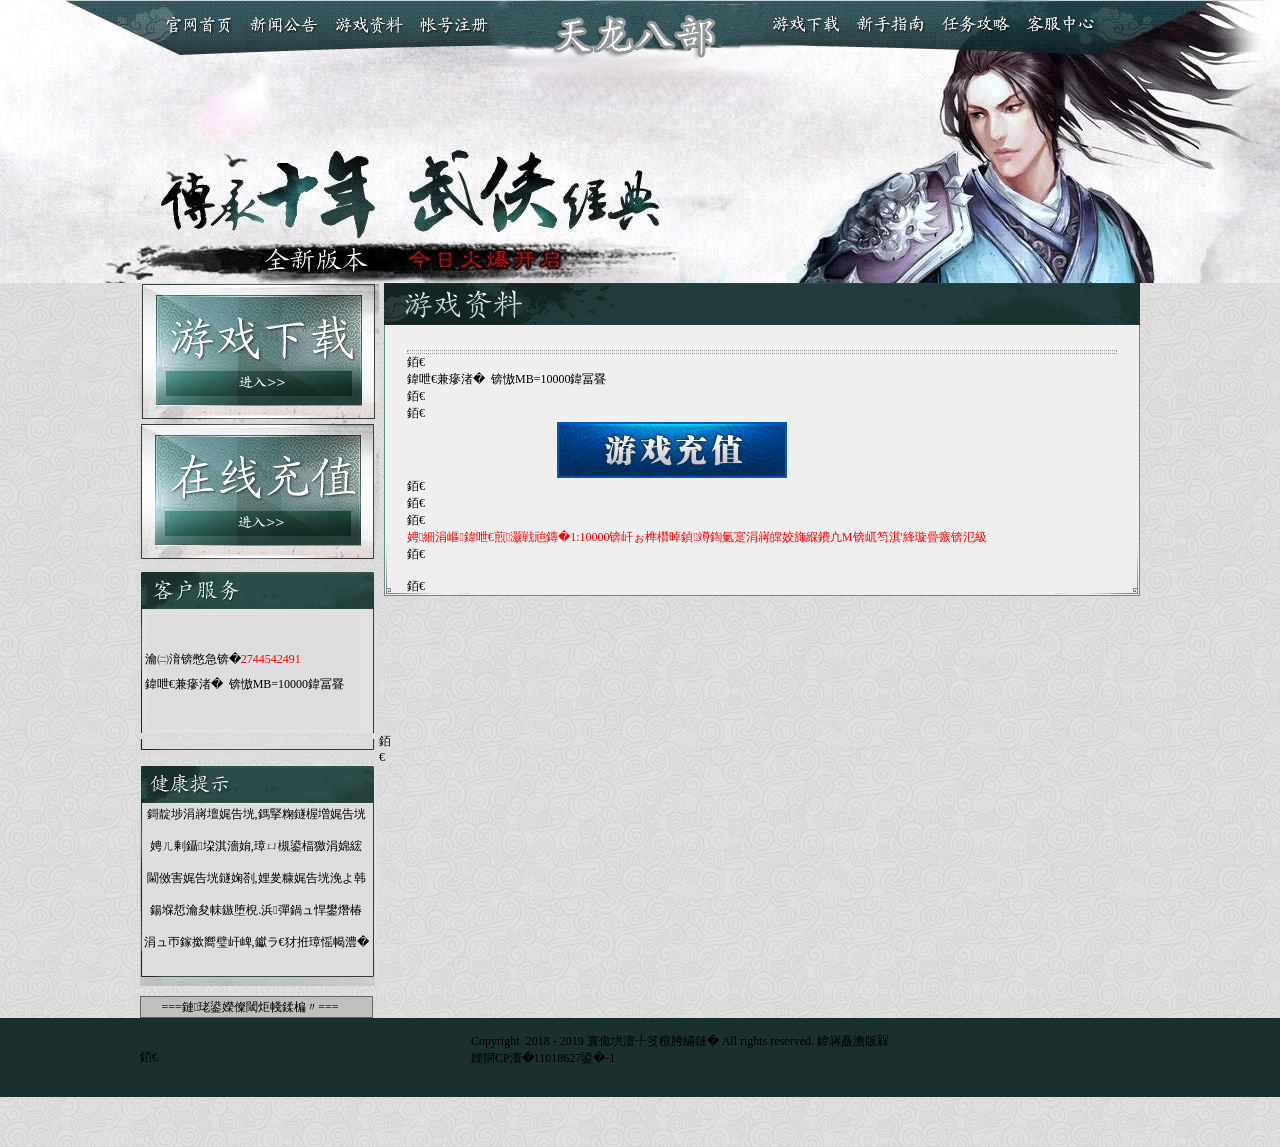
==== commit 7713f512: "Update zanzhu.html" ====
--- a/zanzhu.html
+++ b/zanzhu.html
@@ -6,11 +6,11 @@
 
 <meta content="text/html; charset=gb2312" http-equiv="Content-Type">
 
-<title>��ս���º��˷���ֵ����</title>
-
-<meta name="Keywords" content="��ս���º��˷�,�����˲�˽��" />
-
-<meta name="Description" content="��ս���º��˷��˲�˽���ṩȫ�����µ������˲�˽��������Ϣ,ÿ�ո�������������˽���������˲�˽����רҵ�������˲�sf�淨���ԡ�������רҵ�������˲�������վ��" />
+<title>征战天下鸿运服充值界面</title>
+
+<meta name="Keywords" content="征战天下鸿运服,天龙八部私服" />
+
+<meta name="Description" content="征战天下鸿运服八部私服提供全国最新的天龙八部私服开机信息,每日更新最好玩的天龙私服、天龙八部私服、专业的天龙八部sf玩法攻略、是您最专业的天龙八部发布网站.。" />
 
 
 
@@ -84,17 +84,17 @@
 
 	else{nowMinute = 30;}
 
-        if(nowHour >= 0 && nowHour <= 8){nowApm = "ͨ��" ;}
-
-        else if(nowHour > 8 && nowHour <= 12){nowApm = "����" ;}
-
-        else if(nowHour > 12 && nowHour <= 17){nowApm = "����" ;}
-
-	else{nowApm = "����";}
-
-        if(nowApm == "ͨ��"){document.write(nowApm+"�տ�һ��");}
-
-	else{document.write(nowYear+"��/"+""+nowMonth+"��/"+""+nowDate+"��/"+""+nowApm+nowHour+"��");};
+        if(nowHour >= 0 && nowHour <= 8){nowApm = "通宵" ;}
+
+        else if(nowHour > 8 && nowHour <= 12){nowApm = "上午" ;}
+
+        else if(nowHour > 12 && nowHour <= 17){nowApm = "下午" ;}
+
+	else{nowApm = "晚上";}
+
+        if(nowApm == "通宵"){document.write(nowApm+"刚开一秒");}
+
+	else{document.write(nowYear+"年/"+""+nowMonth+"月/"+""+nowDate+"日/"+""+nowApm+nowHour+"点");};
 
 }
 
@@ -114,9 +114,9 @@
 
 <!-- Copyright ?2005. Spidersoft Ltd --><!-- /Copyright ?2005. Spidersoft Ltd -->
 
-<!--ͷ������-->
-
-<!--ͷ������ end-->
+<!--头部导航-->
+
+<!--头部导航 end-->
 
 <div class="header bg"></div>
 
@@ -187,7 +187,7 @@
 
 <TR>
 
-<TD height=25><SPAN class=STYLE58>�ͷ��ѣѣ�<font color="#FF0000">2744542491</font></SPAN><div>
+<TD height=25><SPAN class=STYLE58>客服ＱＱ：<font color="#FF0000">2744542491</font></SPAN><div>
 </div>
 </TD>
 
@@ -195,7 +195,7 @@
 
 <TR>
 
-<TD height=25>��ֵ����&nbsp; ��RMB=10000Ԫ��</TD>
+<TD height=25>充值比例&nbsp; １RMB=10000元宝</TD>
 
 </TR></TBODY></TABLE></P></td>
 
@@ -215,7 +215,7 @@
 
     <td><img src="images/lie_r13_c1.jpg" tppabs="http://huaijiu.tlbbyx.com/images/lie_r13_c1.jpg" width="239" height="20" /></td>
 
-    <td>��</td>
+    <td>　</td>
 
   </tr>
 
@@ -235,7 +235,7 @@
 
       <tr>
 
-        <td width="232" align="left"><P align=center>���Ʋ�����Ϸ,�ܾ�������Ϸ<BR><BR>ע�����ұ���,������ƭ�ϵ� <BR><BR>�ʶ���Ϸ����,������Ϸ����<BR><BR>��������ʱ��.���ܽ�������<BR><BR>��������Ĳ�,Ӫ���г����</P></td>
+        <td width="232" align="left"><P align=center>抵制不良游戏,拒绝盗版游戏<BR><BR>注意自我保护,谨防受骗上当 <BR><BR>适度游戏益脑,沉迷游戏伤身<BR><BR>合理安排时间.享受健康生活<BR><BR>严厉打击赌博,营造和谐环境</P></td>
 
       </tr>
 
@@ -263,7 +263,7 @@
 
 			<div class="hz_click" id="hzgh_list">
 
-				<div class="xx_on">===��վ���������б�===</div>
+				<div class="xx_on">===本站友情链接列表===</div>
 
                 <div class="xx_close" style="display:none;">
 
@@ -295,21 +295,21 @@
 
                     <hr style="border: 1px dotted #999999; padding-left: 4px; padding-right: 4px; padding-top: 1px; padding-bottom: 1px">
 
-                    <p>��</p>
-
-                    <p>��ֵ����&nbsp; ��RMB=10000Ԫ��<br>
-��</p>
-					<p>��</p>
+                    <p>　</p>
+
+                    <p>充值比例&nbsp; １RMB=10000元宝<br>
+　</p>
+					<p>　</p>
 					<p>&nbsp;&nbsp;&nbsp;&nbsp;&nbsp;&nbsp;&nbsp;&nbsp;&nbsp;&nbsp;&nbsp;&nbsp;&nbsp;&nbsp;&nbsp;&nbsp;&nbsp;&nbsp;&nbsp;&nbsp;&nbsp;&nbsp;&nbsp;&nbsp;&nbsp;&nbsp;&nbsp;&nbsp;&nbsp;&nbsp;&nbsp;&nbsp;&nbsp;&nbsp;&nbsp;&nbsp;&nbsp;&nbsp;&nbsp;&nbsp;&nbsp;&nbsp;&nbsp;&nbsp;&nbsp;&nbsp;&nbsp;&nbsp;&nbsp;
 					<a href="http://www.51.com" tppabs="http://youxi.huiyoupay.com/Pay/?GroupKey=b01396cd29c9ddc09330d84f48cb38dc&ServerKey=ed865d45d7461710c6954ed3292ba584">
 					<img border="0" src="images/a.jpg" tppabs="http://huaijiu.tlbbyx.com/images/a.jpg" width="230" height="56"></a></p>
-					<p>��</p>
-					<p>��</p>
-					<p>��</p>
-					<p><font color="#FF0000">ע�����ܳ�ֵ���ٶ���1:10000��������Ψһ��ֲ�̸������GM�����������ԣ���</font><br>
-��</p>
+					<p>　</p>
+					<p>　</p>
+					<p>　</p>
+					<p><font color="#FF0000">注：不管充值多少都是1:10000，天龙界唯一坚持不谈比例的GM，不信你试试：）</font><br>
+　</p>
 					<p><br>
-��</div>
+　</div>
 
               </div>
 
@@ -337,14 +337,14 @@
 
   <tr>
 
-    <td width="331" align="left">��</td>
+    <td width="331" align="left">　</td>
 
     <td width="669"><span class="STYLE1">
 
-      <FONT color=#000000>Copyright &nbsp;2018 - 2019 ��ս���º��˷� All rights reserved. �������� <BR>
-
-      ��ICP��11018627��-1</FONT>
+      <FONT color=#000000>Copyright &nbsp;2018 - 2019 征战天下鸿运服 All rights reserved. 免责声明 <BR>
+
+      沪ICP备11018627号-1</FONT>
 
           </span><br />
 
-          <br />+          <br />
